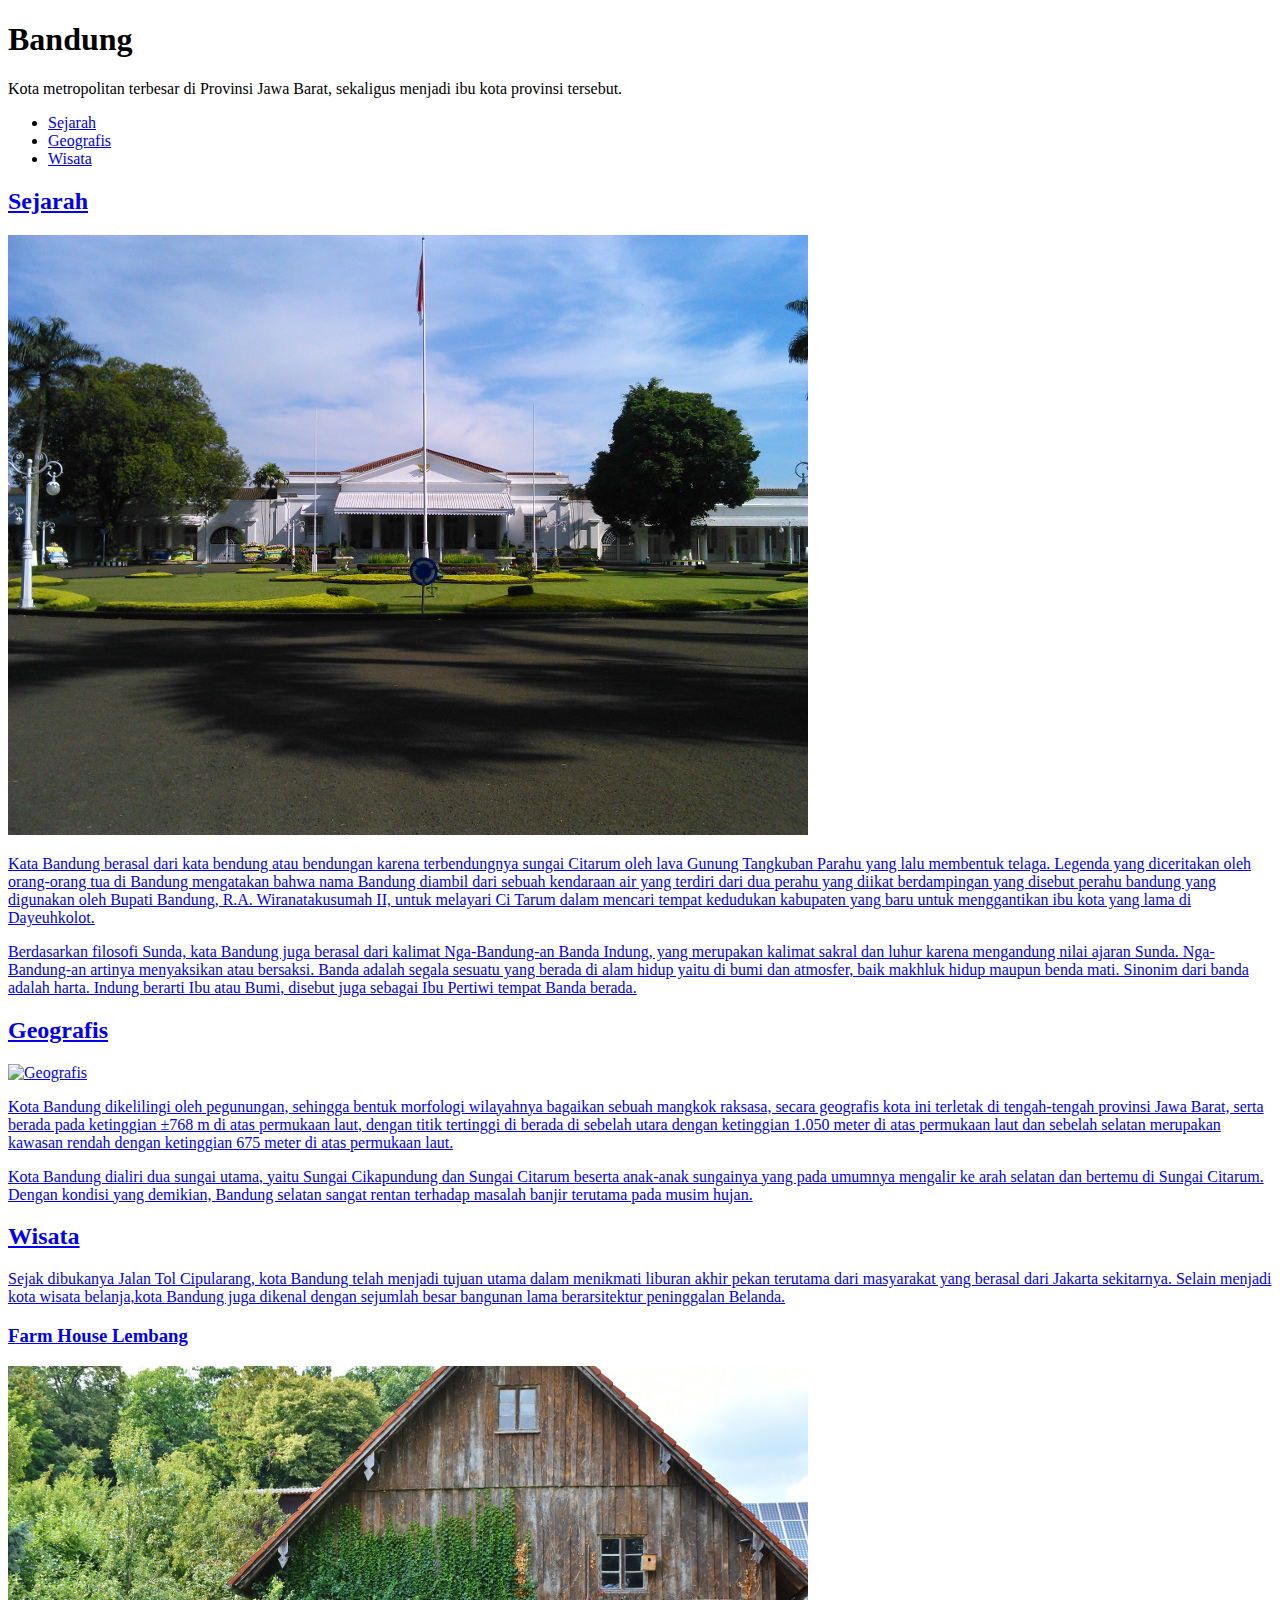
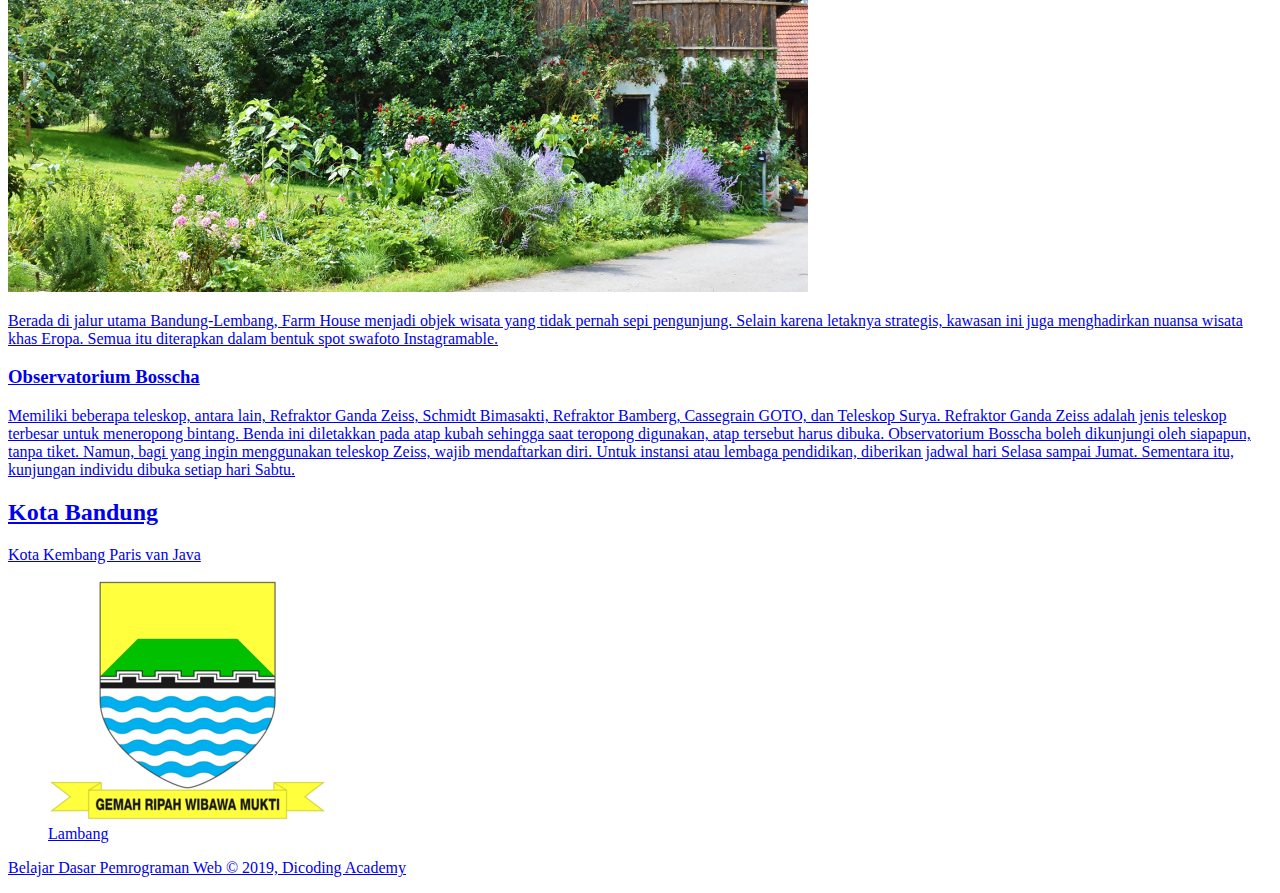
==== Web Dasar/index.html @ d91d4192 "upload folder Web Dasar" ====
<!DOCTYPE html>
<html>
<head>
</head>
<body>
 
<h1>Bandung</h1>
<p>Kota metropolitan terbesar di Provinsi Jawa Barat, sekaligus menjadi ibu kota provinsi tersebut.</p>
<ul>
   <li><a href="#sejarah">Sejarah</li>
   <li><a href="#geografis">Geografis</li>
   <li><a href="#wisata">Wisata</li>
</ul>
<main>
 <div id="content">
<article id="sejarah">
<h2>Sejarah</h2>
<img src="assets/image/history.jpg" alt="sejarah">
<p>Kata Bandung berasal dari kata bendung atau bendungan karena terbendungnya sungai Citarum oleh lava Gunung Tangkuban Parahu yang lalu membentuk telaga. Legenda yang diceritakan oleh orang-orang tua di
Bandung mengatakan bahwa nama Bandung diambil dari sebuah kendaraan air yang terdiri dari dua perahu yang diikat berdampingan yang disebut perahu bandung yang digunakan oleh Bupati Bandung, R.A. Wiranatakusumah II, untuk melayari Ci Tarum dalam mencari tempat kedudukan kabupaten yang baru untuk
menggantikan ibu kota yang lama di Dayeuhkolot. </p>
 
<p>Berdasarkan filosofi Sunda, kata Bandung juga berasal dari kalimat Nga-Bandung-an Banda Indung, yang merupakan kalimat sakral dan luhur karena mengandung nilai ajaran Sunda. Nga-Bandung-an artinya menyaksikan atau bersaksi. Banda adalah segala sesuatu yang berada di alam hidup yaitu di bumi dan atmosfer, baik makhluk hidup maupun benda mati. Sinonim dari banda adalah harta. Indung berarti Ibu atau Bumi, disebut juga sebagai Ibu Pertiwi tempat Banda berada.</p>
  </article>

<article id="geografis">
<h2>Geografis</h2>
<img src="assets/image/geografis.jpg" alt="Geografis">
<p>Kota Bandung dikelilingi oleh pegunungan, sehingga bentuk morfologi wilayahnya bagaikan sebuah mangkok raksasa, secara geografis kota ini terletak di tengah-tengah provinsi Jawa Barat, serta berada pada ketinggian ±768 m di atas permukaan laut, dengan titik tertinggi di berada di sebelah utara dengan ketinggian 1.050 meter di atas permukaan laut dan sebelah selatan merupakan kawasan rendah dengan ketinggian 675 meter di atas permukaan laut.</p>
 
<p>Kota Bandung dialiri dua sungai utama, yaitu Sungai Cikapundung dan Sungai Citarum beserta anak-anak sungainya yang pada umumnya mengalir ke arah selatan dan bertemu di Sungai Citarum. Dengan kondisi yang demikian, Bandung selatan sangat rentan terhadap masalah banjir terutama pada musim hujan.</p>
</article>

<articel id="wisata">
<h2>Wisata</h2>
<p>Sejak dibukanya Jalan Tol Cipularang, kota Bandung telah menjadi tujuan utama dalam menikmati liburan akhir pekan terutama dari masyarakat yang berasal dari Jakarta sekitarnya. Selain menjadi kota wisata belanja,kota Bandung juga dikenal dengan sejumlah besar bangunan lama berarsitektur peninggalan Belanda.</p>
<section>
<h3>Farm House Lembang</h3>
<img src="assets/image/farm-house.jpg" alt="farm house">
<p>Berada di jalur utama Bandung-Lembang, Farm House menjadi objek wisata yang tidak pernah sepi pengunjung. Selain karena letaknya strategis, kawasan ini juga menghadirkan nuansa wisata khas Eropa. Semua itu diterapkan dalam bentuk spot swafoto Instagramable.</p>
</section>

<section>
<h3>Observatorium Bosscha</h3>
<p>Memiliki beberapa teleskop, antara lain, Refraktor Ganda Zeiss, Schmidt Bimasakti, Refraktor Bamberg, Cassegrain GOTO, dan Teleskop Surya. Refraktor Ganda Zeiss adalah jenis teleskop terbesar untuk meneropong bintang. Benda ini diletakkan pada atap kubah sehingga saat teropong digunakan, atap tersebut harus dibuka. Observatorium Bosscha boleh dikunjungi oleh siapapun, tanpa tiket. Namun, bagi yang ingin menggunakan teleskop Zeiss, wajib mendaftarkan diri. Untuk instansi atau lembaga pendidikan, diberikan jadwal hari Selasa sampai Jumat. Sementara itu, kunjungan individu dibuka setiap hari Sabtu.</p>
    </section>
  </articel>
</div>

   <h2>Kota Bandung</h2>
   <p>Kota Kembang Paris van Java</p>
   <aside>
   <articel>
   <figure>
       <img src="assets/image/bandung_coa.png">
       <figcaption>Lambang</figcaption>
   </figure>
   </articel>
   </aside>
   </main>
   <footer>
    <p>Belajar Dasar Pemrograman Web &#169; 2019, Dicoding Academy</p>
   </footer>
</body>
</html>
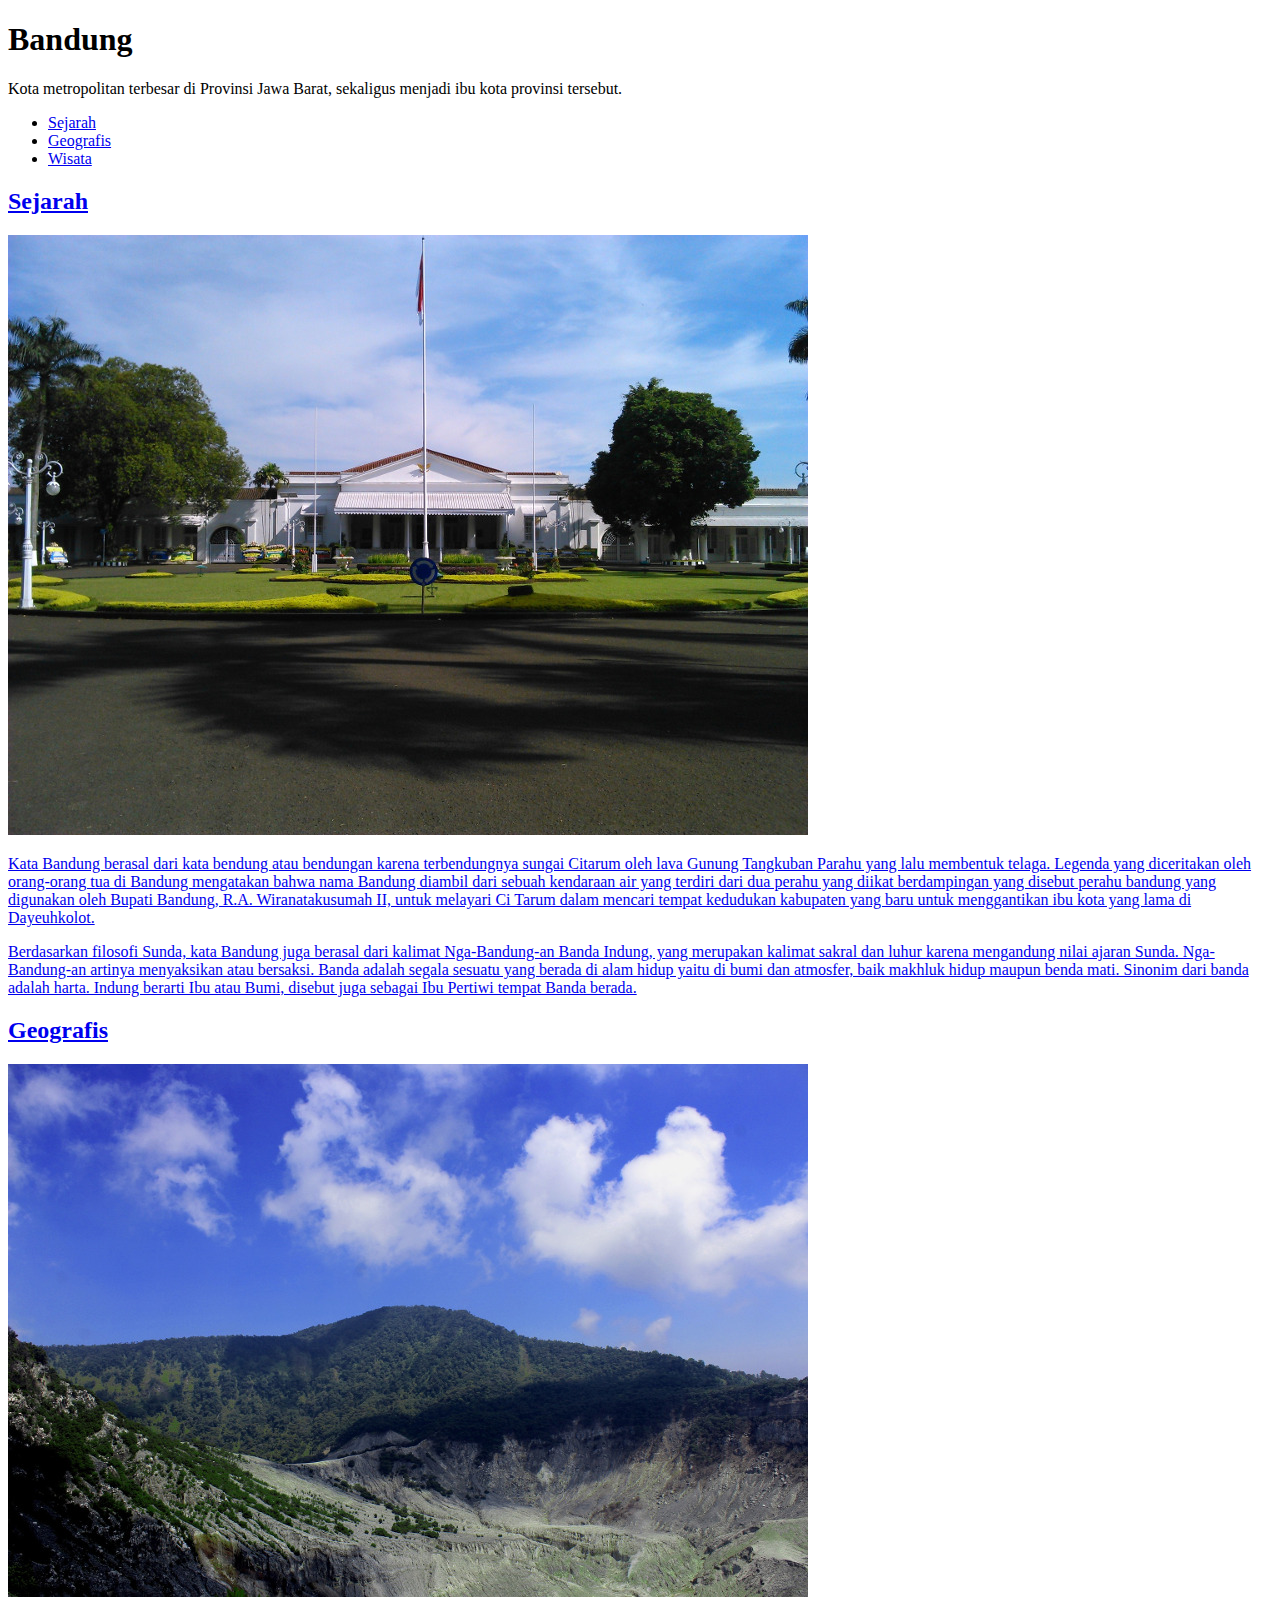
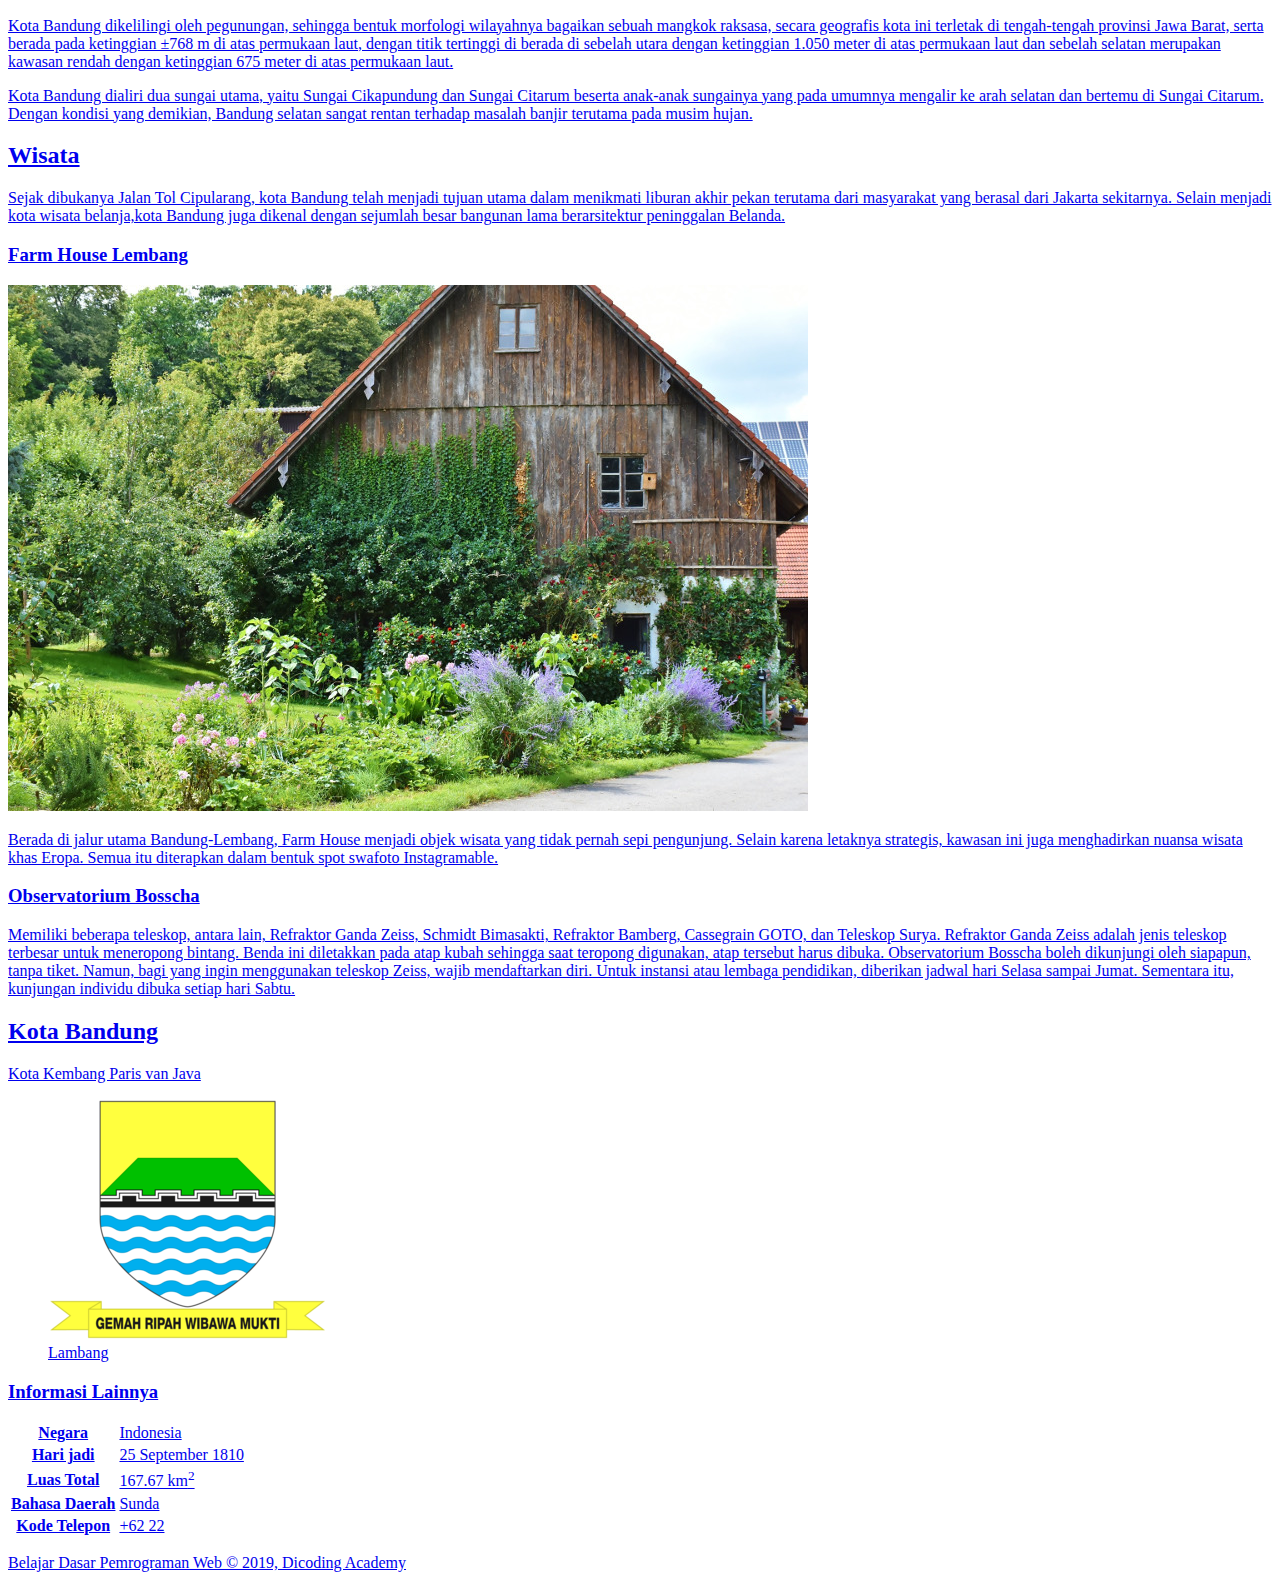
==== commit fce298b6: "add gegografis.jpg and update footer" ====
--- a/Web Dasar/index.html
+++ b/Web Dasar/index.html
@@ -1,65 +1,119 @@
 <!DOCTYPE html>
 <html>
+
 <head>
 </head>
+
 <body>
- 
-<h1>Bandung</h1>
-<p>Kota metropolitan terbesar di Provinsi Jawa Barat, sekaligus menjadi ibu kota provinsi tersebut.</p>
-<ul>
-   <li><a href="#sejarah">Sejarah</li>
-   <li><a href="#geografis">Geografis</li>
-   <li><a href="#wisata">Wisata</li>
-</ul>
-<main>
- <div id="content">
-<article id="sejarah">
-<h2>Sejarah</h2>
-<img src="assets/image/history.jpg" alt="sejarah">
-<p>Kata Bandung berasal dari kata bendung atau bendungan karena terbendungnya sungai Citarum oleh lava Gunung Tangkuban Parahu yang lalu membentuk telaga. Legenda yang diceritakan oleh orang-orang tua di
-Bandung mengatakan bahwa nama Bandung diambil dari sebuah kendaraan air yang terdiri dari dua perahu yang diikat berdampingan yang disebut perahu bandung yang digunakan oleh Bupati Bandung, R.A. Wiranatakusumah II, untuk melayari Ci Tarum dalam mencari tempat kedudukan kabupaten yang baru untuk
-menggantikan ibu kota yang lama di Dayeuhkolot. </p>
- 
-<p>Berdasarkan filosofi Sunda, kata Bandung juga berasal dari kalimat Nga-Bandung-an Banda Indung, yang merupakan kalimat sakral dan luhur karena mengandung nilai ajaran Sunda. Nga-Bandung-an artinya menyaksikan atau bersaksi. Banda adalah segala sesuatu yang berada di alam hidup yaitu di bumi dan atmosfer, baik makhluk hidup maupun benda mati. Sinonim dari banda adalah harta. Indung berarti Ibu atau Bumi, disebut juga sebagai Ibu Pertiwi tempat Banda berada.</p>
-  </article>
 
-<article id="geografis">
-<h2>Geografis</h2>
-<img src="assets/image/geografis.jpg" alt="Geografis">
-<p>Kota Bandung dikelilingi oleh pegunungan, sehingga bentuk morfologi wilayahnya bagaikan sebuah mangkok raksasa, secara geografis kota ini terletak di tengah-tengah provinsi Jawa Barat, serta berada pada ketinggian ±768 m di atas permukaan laut, dengan titik tertinggi di berada di sebelah utara dengan ketinggian 1.050 meter di atas permukaan laut dan sebelah selatan merupakan kawasan rendah dengan ketinggian 675 meter di atas permukaan laut.</p>
- 
-<p>Kota Bandung dialiri dua sungai utama, yaitu Sungai Cikapundung dan Sungai Citarum beserta anak-anak sungainya yang pada umumnya mengalir ke arah selatan dan bertemu di Sungai Citarum. Dengan kondisi yang demikian, Bandung selatan sangat rentan terhadap masalah banjir terutama pada musim hujan.</p>
-</article>
+  <h1>Bandung</h1>
+  <p>Kota metropolitan terbesar di Provinsi Jawa Barat, sekaligus menjadi ibu kota provinsi tersebut.</p>
+  <ul>
+    <li><a href="#sejarah">Sejarah</li>
+    <li><a href="#geografis">Geografis</li>
+    <li><a href="#wisata">Wisata</li>
+  </ul>
+  <main>
+    <div id="content">
+      <article id="sejarah">
+        <h2>Sejarah</h2>
+        <img src="assets/image/history.jpg" alt="sejarah">
+        <p>Kata Bandung berasal dari kata bendung atau bendungan karena terbendungnya sungai Citarum oleh lava Gunung
+          Tangkuban Parahu yang lalu membentuk telaga. Legenda yang diceritakan oleh orang-orang tua di
+          Bandung mengatakan bahwa nama Bandung diambil dari sebuah kendaraan air yang terdiri dari dua perahu yang
+          diikat berdampingan yang disebut perahu bandung yang digunakan oleh Bupati Bandung, R.A. Wiranatakusumah II,
+          untuk melayari Ci Tarum dalam mencari tempat kedudukan kabupaten yang baru untuk
+          menggantikan ibu kota yang lama di Dayeuhkolot. </p>
 
-<articel id="wisata">
-<h2>Wisata</h2>
-<p>Sejak dibukanya Jalan Tol Cipularang, kota Bandung telah menjadi tujuan utama dalam menikmati liburan akhir pekan terutama dari masyarakat yang berasal dari Jakarta sekitarnya. Selain menjadi kota wisata belanja,kota Bandung juga dikenal dengan sejumlah besar bangunan lama berarsitektur peninggalan Belanda.</p>
-<section>
-<h3>Farm House Lembang</h3>
-<img src="assets/image/farm-house.jpg" alt="farm house">
-<p>Berada di jalur utama Bandung-Lembang, Farm House menjadi objek wisata yang tidak pernah sepi pengunjung. Selain karena letaknya strategis, kawasan ini juga menghadirkan nuansa wisata khas Eropa. Semua itu diterapkan dalam bentuk spot swafoto Instagramable.</p>
-</section>
+        <p>Berdasarkan filosofi Sunda, kata Bandung juga berasal dari kalimat Nga-Bandung-an Banda Indung, yang
+          merupakan kalimat sakral dan luhur karena mengandung nilai ajaran Sunda. Nga-Bandung-an artinya menyaksikan
+          atau bersaksi. Banda adalah segala sesuatu yang berada di alam hidup yaitu di bumi dan atmosfer, baik makhluk
+          hidup maupun benda mati. Sinonim dari banda adalah harta. Indung berarti Ibu atau Bumi, disebut juga sebagai
+          Ibu Pertiwi tempat Banda berada.</p>
+      </article>
 
-<section>
-<h3>Observatorium Bosscha</h3>
-<p>Memiliki beberapa teleskop, antara lain, Refraktor Ganda Zeiss, Schmidt Bimasakti, Refraktor Bamberg, Cassegrain GOTO, dan Teleskop Surya. Refraktor Ganda Zeiss adalah jenis teleskop terbesar untuk meneropong bintang. Benda ini diletakkan pada atap kubah sehingga saat teropong digunakan, atap tersebut harus dibuka. Observatorium Bosscha boleh dikunjungi oleh siapapun, tanpa tiket. Namun, bagi yang ingin menggunakan teleskop Zeiss, wajib mendaftarkan diri. Untuk instansi atau lembaga pendidikan, diberikan jadwal hari Selasa sampai Jumat. Sementara itu, kunjungan individu dibuka setiap hari Sabtu.</p>
-    </section>
-  </articel>
-</div>
+      <article id="geografis">
+        <h2>Geografis</h2>
+        <img src="assets/image/geografis.jpg" alt="Geografis">
+        <p>Kota Bandung dikelilingi oleh pegunungan, sehingga bentuk morfologi wilayahnya bagaikan sebuah mangkok
+          raksasa, secara geografis kota ini terletak di tengah-tengah provinsi Jawa Barat, serta berada pada ketinggian
+          ±768 m di atas permukaan laut, dengan titik tertinggi di berada di sebelah utara dengan ketinggian 1.050 meter
+          di atas permukaan laut dan sebelah selatan merupakan kawasan rendah dengan ketinggian 675 meter di atas
+          permukaan laut.</p>
 
-   <h2>Kota Bandung</h2>
-   <p>Kota Kembang Paris van Java</p>
-   <aside>
-   <articel>
-   <figure>
-       <img src="assets/image/bandung_coa.png">
-       <figcaption>Lambang</figcaption>
-   </figure>
-   </articel>
-   </aside>
-   </main>
-   <footer>
+        <p>Kota Bandung dialiri dua sungai utama, yaitu Sungai Cikapundung dan Sungai Citarum beserta anak-anak
+          sungainya yang pada umumnya mengalir ke arah selatan dan bertemu di Sungai Citarum. Dengan kondisi yang
+          demikian, Bandung selatan sangat rentan terhadap masalah banjir terutama pada musim hujan.</p>
+      </article>
+
+      <articel id="wisata">
+        <h2>Wisata</h2>
+        <p>Sejak dibukanya Jalan Tol Cipularang, kota Bandung telah menjadi tujuan utama dalam menikmati liburan akhir
+          pekan terutama dari masyarakat yang berasal dari Jakarta sekitarnya. Selain menjadi kota wisata belanja,kota
+          Bandung juga dikenal dengan sejumlah besar bangunan lama berarsitektur peninggalan Belanda.</p>
+        <section>
+          <h3>Farm House Lembang</h3>
+          <img src="assets/image/farm-house.jpg" alt="farm house">
+          <p>Berada di jalur utama Bandung-Lembang, Farm House menjadi objek wisata yang tidak pernah sepi pengunjung.
+            Selain karena letaknya strategis, kawasan ini juga menghadirkan nuansa wisata khas Eropa. Semua itu
+            diterapkan dalam bentuk spot swafoto Instagramable.</p>
+        </section>
+
+        <section>
+          <h3>Observatorium Bosscha</h3>
+          <p>Memiliki beberapa teleskop, antara lain, Refraktor Ganda Zeiss, Schmidt Bimasakti, Refraktor Bamberg,
+            Cassegrain GOTO, dan Teleskop Surya. Refraktor Ganda Zeiss adalah jenis teleskop terbesar untuk meneropong
+            bintang. Benda ini diletakkan pada atap kubah sehingga saat teropong digunakan, atap tersebut harus dibuka.
+            Observatorium Bosscha boleh dikunjungi oleh siapapun, tanpa tiket. Namun, bagi yang ingin menggunakan
+            teleskop Zeiss, wajib mendaftarkan diri. Untuk instansi atau lembaga pendidikan, diberikan jadwal hari
+            Selasa sampai Jumat. Sementara itu, kunjungan individu dibuka setiap hari Sabtu.</p>
+        </section>
+      </articel>
+    </div>
+    <aside>
+      <article>
+        <header>
+          <h2>Kota Bandung</h2>
+          <p>Kota Kembang Paris van Java</p>
+        </header>
+        <aside>
+          <articel>
+            <figure>
+              <img src="assets/image/bandung_coa.png">
+              <figcaption>Lambang</figcaption>
+            </figure>
+          </articel>
+        </aside>
+        <section>
+          <h3>Informasi Lainnya</h3>
+          <table>
+            <tr>
+              <th>Negara</th>
+              <td>Indonesia</td>
+            </tr>
+            <tr>
+              <th>Hari jadi</th>
+              <td>25 September 1810</td>
+            </tr>
+            <tr>
+              <th>Luas Total</th>
+              <td>167.67 km<sup>2</sup></td>
+            </tr>
+            <tr>
+              <th>Bahasa Daerah</th>
+              <td>Sunda</td>
+            </tr>
+            <tr>
+              <th>Kode Telepon</th>
+              <td>+62 22</td>
+            </tr>
+          </table>
+        </section>
+      </article>
+    </aside>
+  </main>
+  <footer>
     <p>Belajar Dasar Pemrograman Web &#169; 2019, Dicoding Academy</p>
-   </footer>
+  </footer>
 </body>
-</html>
+</html>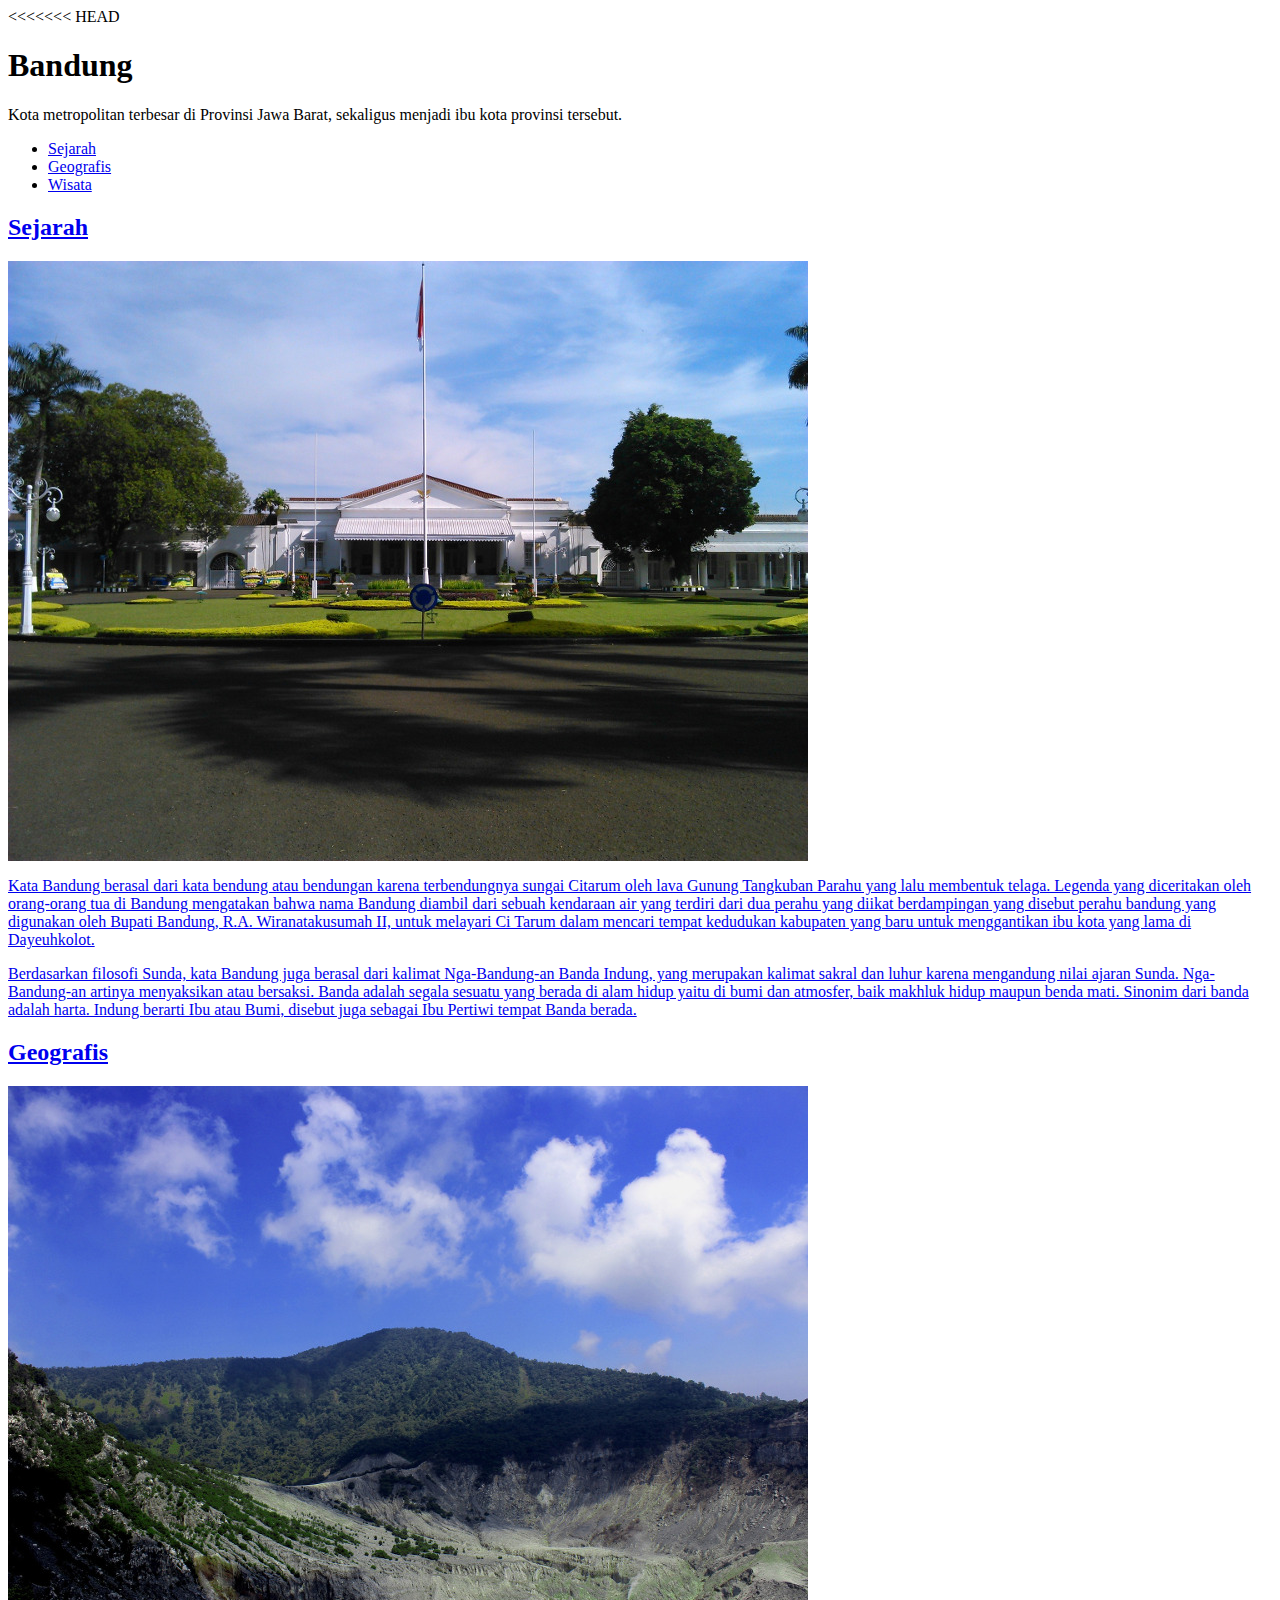
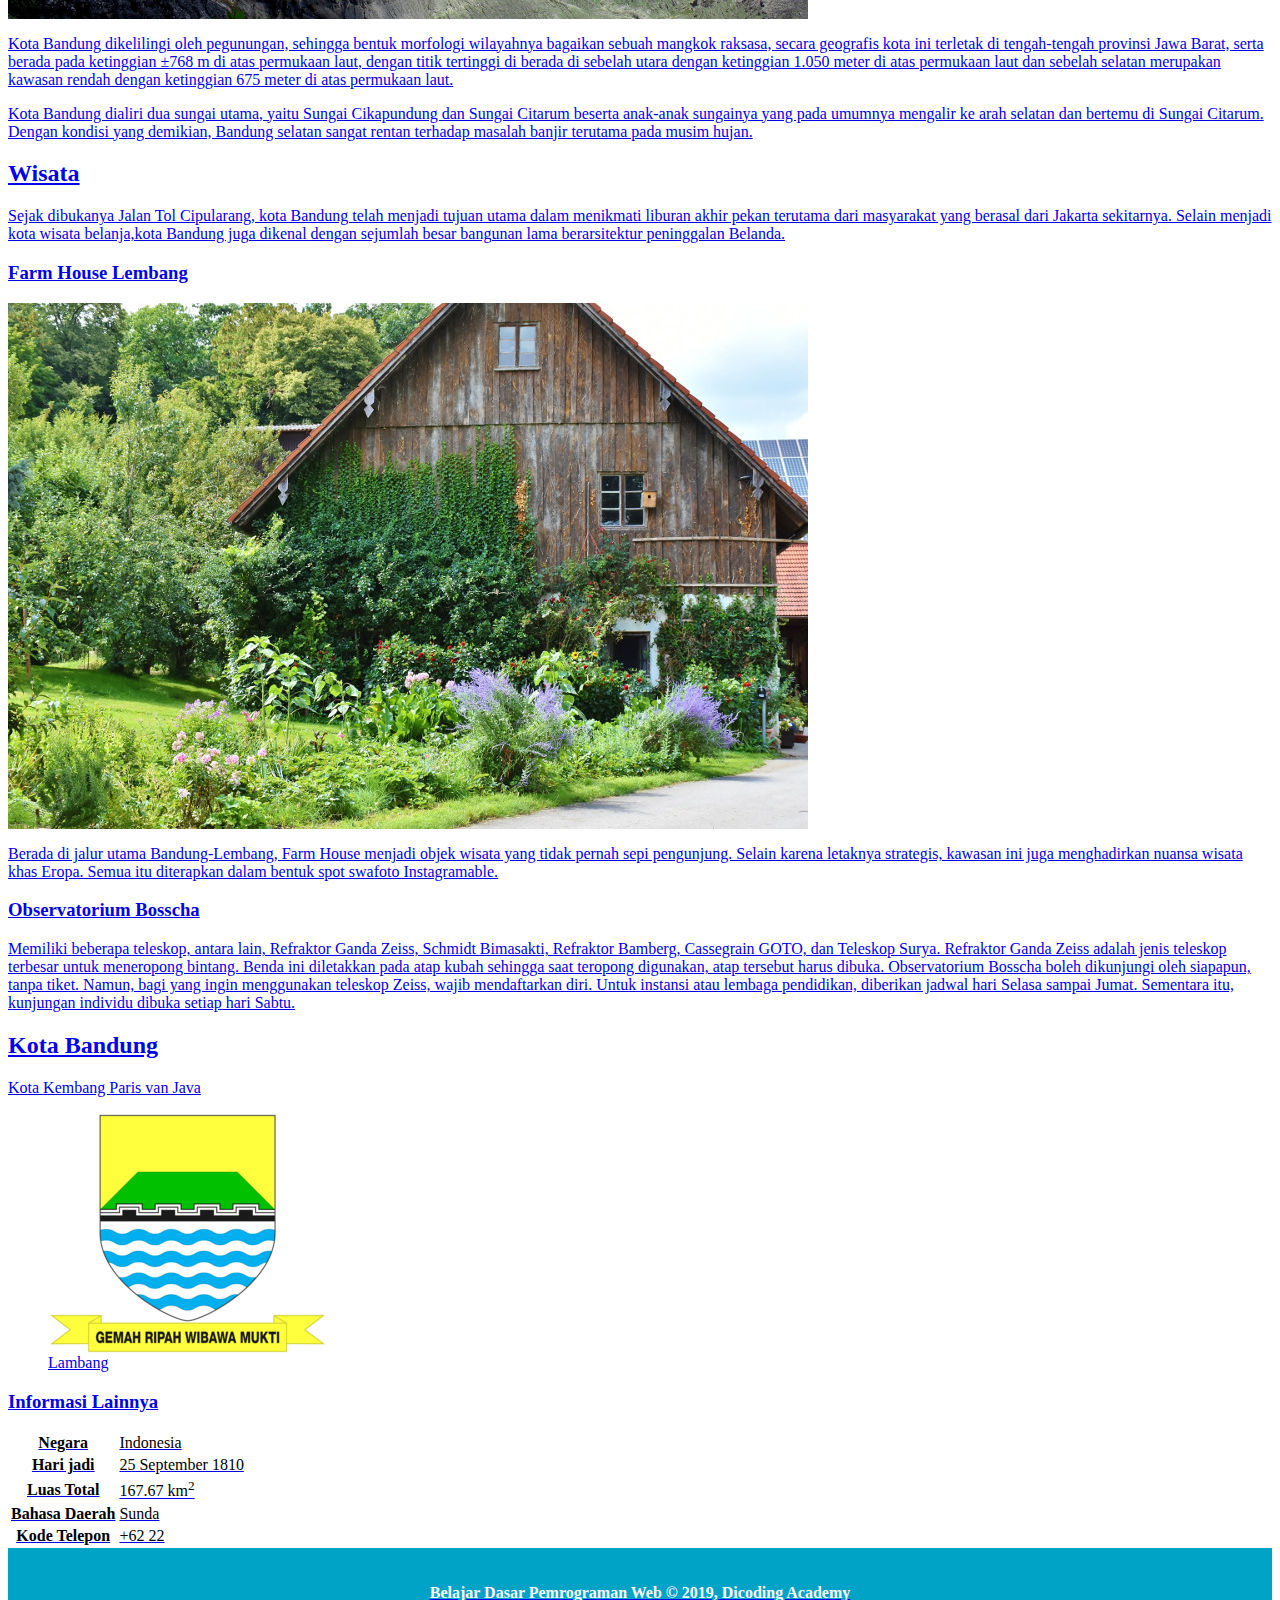
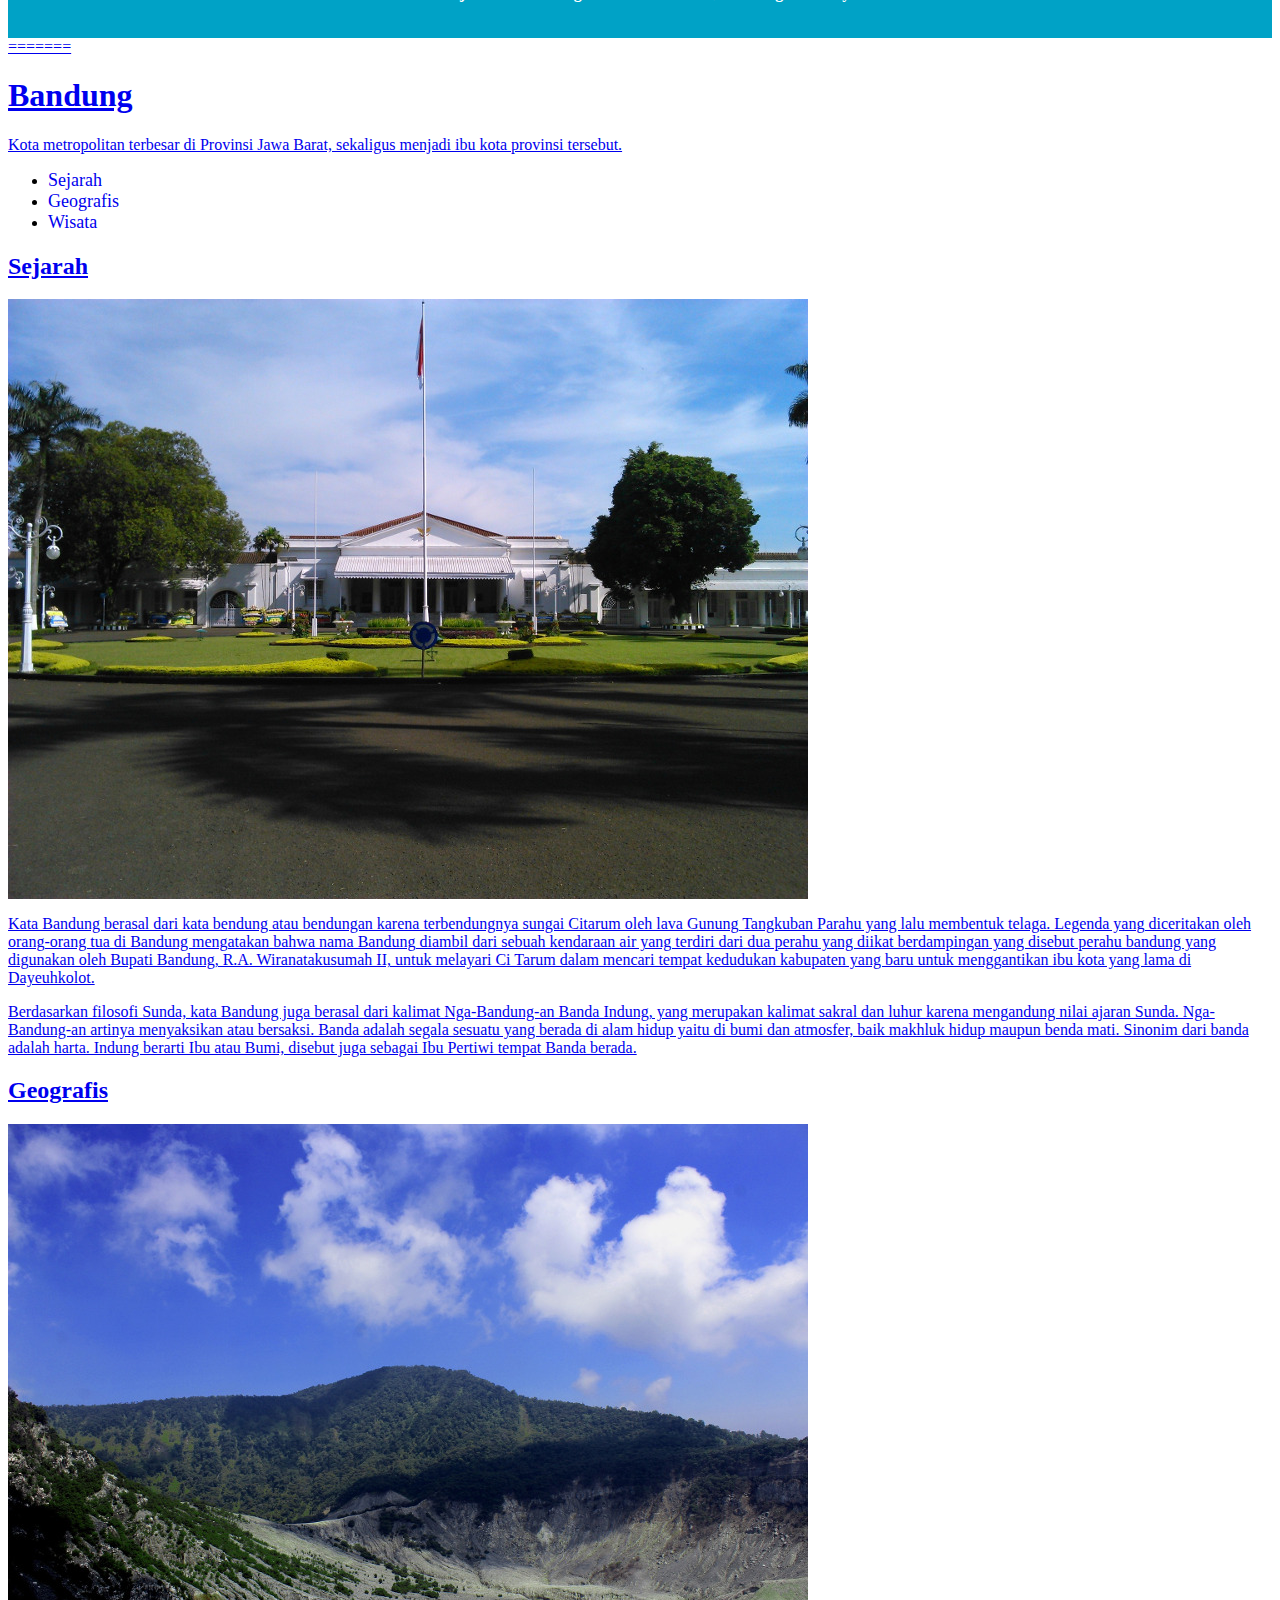
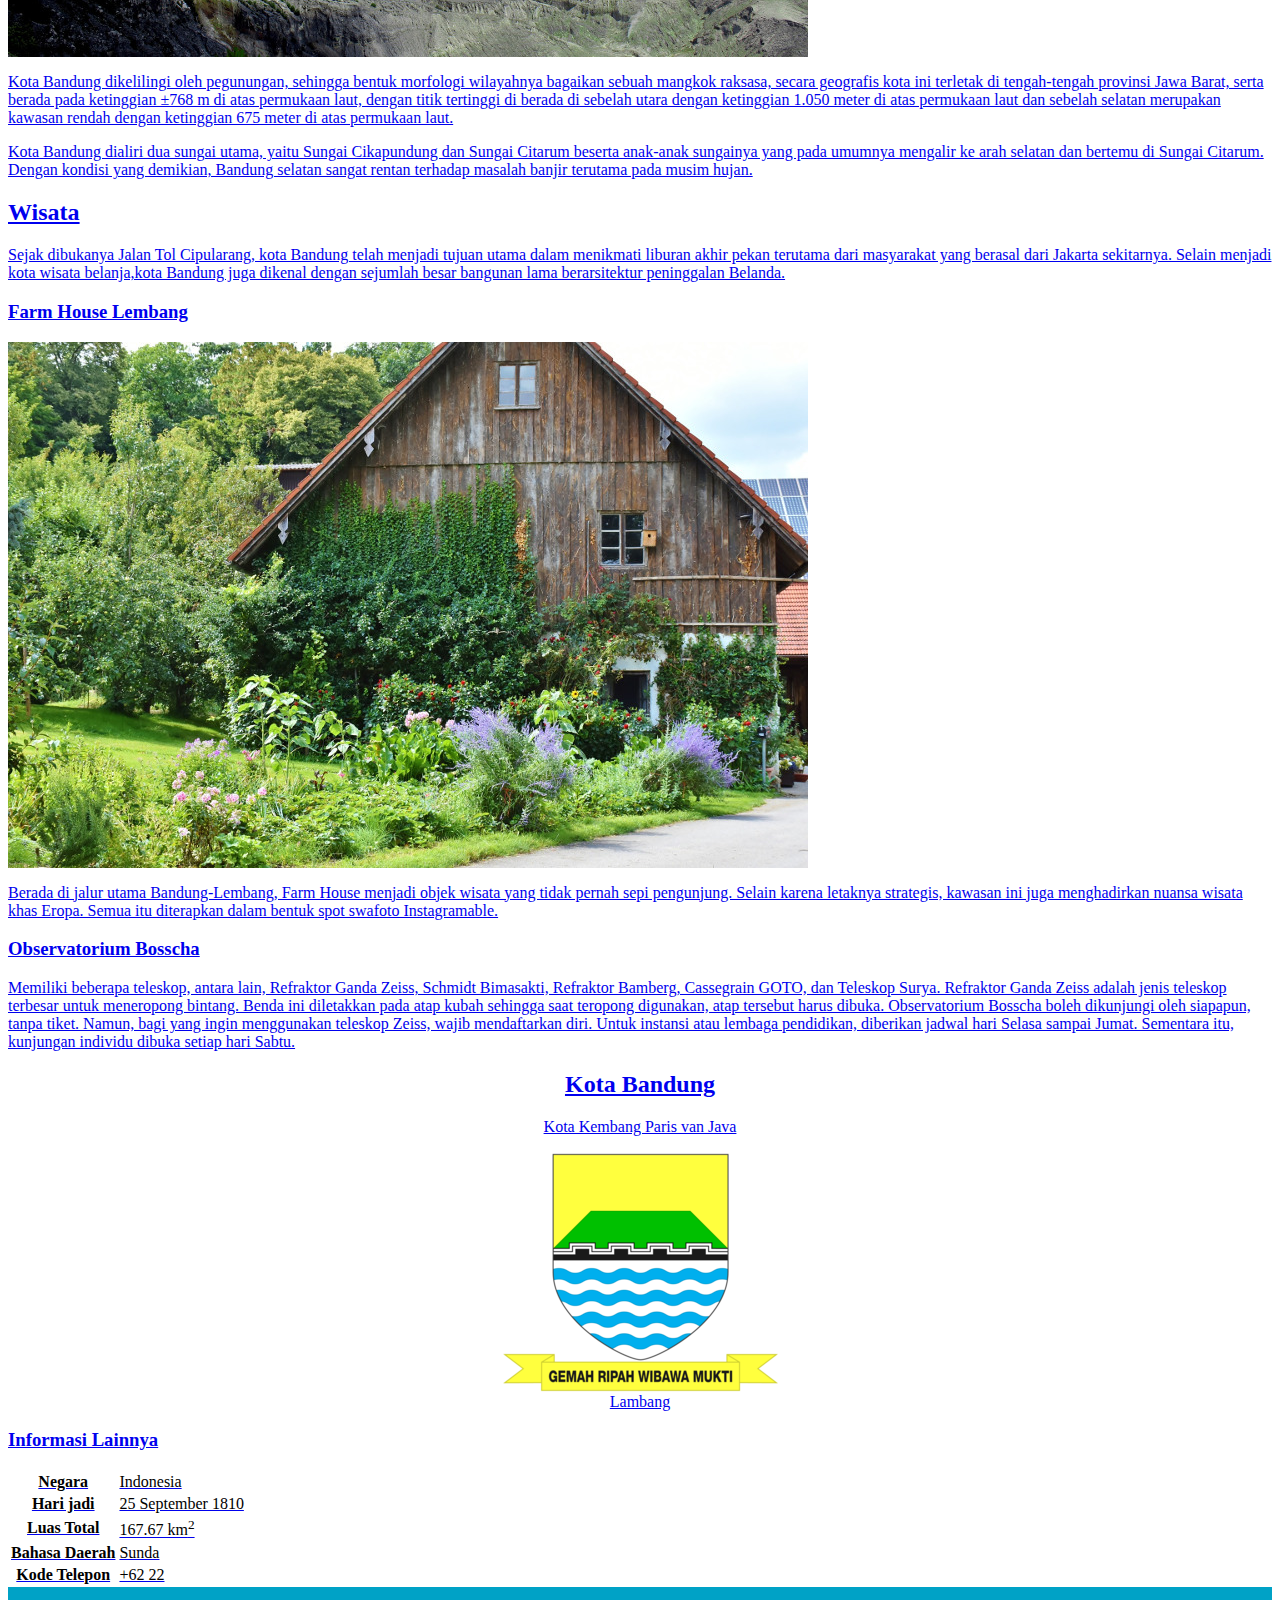
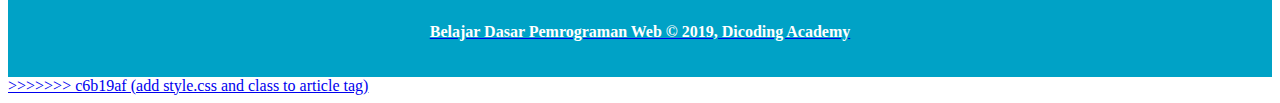
==== commit e9e79041: "add style.css and class to article tag" ====
--- a/Web Dasar/index.html
+++ b/Web Dasar/index.html
@@ -1,3 +1,4 @@
+<<<<<<< HEAD
 <!DOCTYPE html>
 <html>
 
@@ -116,4 +117,124 @@
     <p>Belajar Dasar Pemrograman Web &#169; 2019, Dicoding Academy</p>
   </footer>
 </body>
+=======
+<!DOCTYPE html>
+<html>
+
+<head>
+  <link rel="stylesheet" href="style.css">
+</head>
+
+<body>
+
+  <h1>Bandung</h1>
+  <p>Kota metropolitan terbesar di Provinsi Jawa Barat, sekaligus menjadi ibu kota provinsi tersebut.</p>
+  <nav>
+    <ul>
+      <li><a href="#sejarah">Sejarah</li>
+      <li><a href="#geografis">Geografis</li>
+      <li><a href="#wisata">Wisata</li>
+    </ul>
+  </nav>
+  
+  <main>
+    <div id="content">
+      <article id="sejarah">
+        <h2>Sejarah</h2>
+        <img src="assets/image/history.jpg" alt="sejarah">
+        <p>Kata Bandung berasal dari kata bendung atau bendungan karena terbendungnya sungai Citarum oleh lava Gunung
+          Tangkuban Parahu yang lalu membentuk telaga. Legenda yang diceritakan oleh orang-orang tua di
+          Bandung mengatakan bahwa nama Bandung diambil dari sebuah kendaraan air yang terdiri dari dua perahu yang
+          diikat berdampingan yang disebut perahu bandung yang digunakan oleh Bupati Bandung, R.A. Wiranatakusumah II,
+          untuk melayari Ci Tarum dalam mencari tempat kedudukan kabupaten yang baru untuk
+          menggantikan ibu kota yang lama di Dayeuhkolot. </p>
+
+        <p>Berdasarkan filosofi Sunda, kata Bandung juga berasal dari kalimat Nga-Bandung-an Banda Indung, yang
+          merupakan kalimat sakral dan luhur karena mengandung nilai ajaran Sunda. Nga-Bandung-an artinya menyaksikan
+          atau bersaksi. Banda adalah segala sesuatu yang berada di alam hidup yaitu di bumi dan atmosfer, baik makhluk
+          hidup maupun benda mati. Sinonim dari banda adalah harta. Indung berarti Ibu atau Bumi, disebut juga sebagai
+          Ibu Pertiwi tempat Banda berada.</p>
+      </article>
+
+      <article id="geografis">
+        <h2>Geografis</h2>
+        <img src="assets/image/geografis.jpg" alt="Geografis">
+        <p>Kota Bandung dikelilingi oleh pegunungan, sehingga bentuk morfologi wilayahnya bagaikan sebuah mangkok
+          raksasa, secara geografis kota ini terletak di tengah-tengah provinsi Jawa Barat, serta berada pada ketinggian
+          ±768 m di atas permukaan laut, dengan titik tertinggi di berada di sebelah utara dengan ketinggian 1.050 meter
+          di atas permukaan laut dan sebelah selatan merupakan kawasan rendah dengan ketinggian 675 meter di atas
+          permukaan laut.</p>
+
+        <p>Kota Bandung dialiri dua sungai utama, yaitu Sungai Cikapundung dan Sungai Citarum beserta anak-anak
+          sungainya yang pada umumnya mengalir ke arah selatan dan bertemu di Sungai Citarum. Dengan kondisi yang
+          demikian, Bandung selatan sangat rentan terhadap masalah banjir terutama pada musim hujan.</p>
+      </article>
+
+      <article id="wisata">
+        <h2>Wisata</h2>
+        <p>Sejak dibukanya Jalan Tol Cipularang, kota Bandung telah menjadi tujuan utama dalam menikmati liburan akhir
+          pekan terutama dari masyarakat yang berasal dari Jakarta sekitarnya. Selain menjadi kota wisata belanja,kota
+          Bandung juga dikenal dengan sejumlah besar bangunan lama berarsitektur peninggalan Belanda.</p>
+        <section>
+          <h3>Farm House Lembang</h3>
+          <img src="assets/image/farm-house.jpg" alt="farm house">
+          <p>Berada di jalur utama Bandung-Lembang, Farm House menjadi objek wisata yang tidak pernah sepi pengunjung.
+            Selain karena letaknya strategis, kawasan ini juga menghadirkan nuansa wisata khas Eropa. Semua itu
+            diterapkan dalam bentuk spot swafoto Instagramable.</p>
+        </section>
+
+        <section>
+          <h3>Observatorium Bosscha</h3>
+          <p>Memiliki beberapa teleskop, antara lain, Refraktor Ganda Zeiss, Schmidt Bimasakti, Refraktor Bamberg,
+            Cassegrain GOTO, dan Teleskop Surya. Refraktor Ganda Zeiss adalah jenis teleskop terbesar untuk meneropong
+            bintang. Benda ini diletakkan pada atap kubah sehingga saat teropong digunakan, atap tersebut harus dibuka.
+            Observatorium Bosscha boleh dikunjungi oleh siapapun, tanpa tiket. Namun, bagi yang ingin menggunakan
+            teleskop Zeiss, wajib mendaftarkan diri. Untuk instansi atau lembaga pendidikan, diberikan jadwal hari
+            Selasa sampai Jumat. Sementara itu, kunjungan individu dibuka setiap hari Sabtu.</p>
+        </section>
+      </article>
+    </div>
+    <aside>
+      <article class="profile">
+        <header>
+          <h2>Kota Bandung</h2>
+          <p>Kota Kembang Paris van Java</p>
+          <figure>
+            <img src="assets/image/bandung_coa.png">
+            <figcaption>Lambang</figcaption>
+          </figure>
+        </header>
+        <section>
+          <h3>Informasi Lainnya</h3>
+          <table>
+            <tr>
+              <th>Negara</th>
+              <td>Indonesia</td>
+            </tr>
+            <tr>
+              <th>Hari jadi</th>
+              <td>25 September 1810</td>
+            </tr>
+            <tr>
+              <th>Luas Total</th>
+              <td>167.67 km<sup>2</sup></td>
+            </tr>
+            <tr>
+              <th>Bahasa Daerah</th>
+              <td>Sunda</td>
+            </tr>
+            <tr>
+              <th>Kode Telepon</th>
+              <td>+62 22</td>
+            </tr>
+          </table>
+        </section>
+      </article>
+    </aside>
+  </main>
+  <footer>
+    <p>Belajar Dasar Pemrograman Web &#169; 2019, Dicoding Academy</p>
+  </footer>
+</body>
+>>>>>>> c6b19af (add style.css and class to article tag)
 </html>--- a/Web Dasar/style.css
+++ b/Web Dasar/style.css
@@ -0,0 +1,21 @@
+nav a{
+    font-size: 18px;
+    font-weight: 400;
+    text-decoration: none;
+}
+
+nav a:hover{
+    font-weight: bold;
+}
+
+.profile header{
+    text-align: center;
+}
+
+footer {
+    padding: 20px;
+    color: white;
+    background-color: #00a2c6;
+    text-align: center;
+    font-weight: bold;
+ }